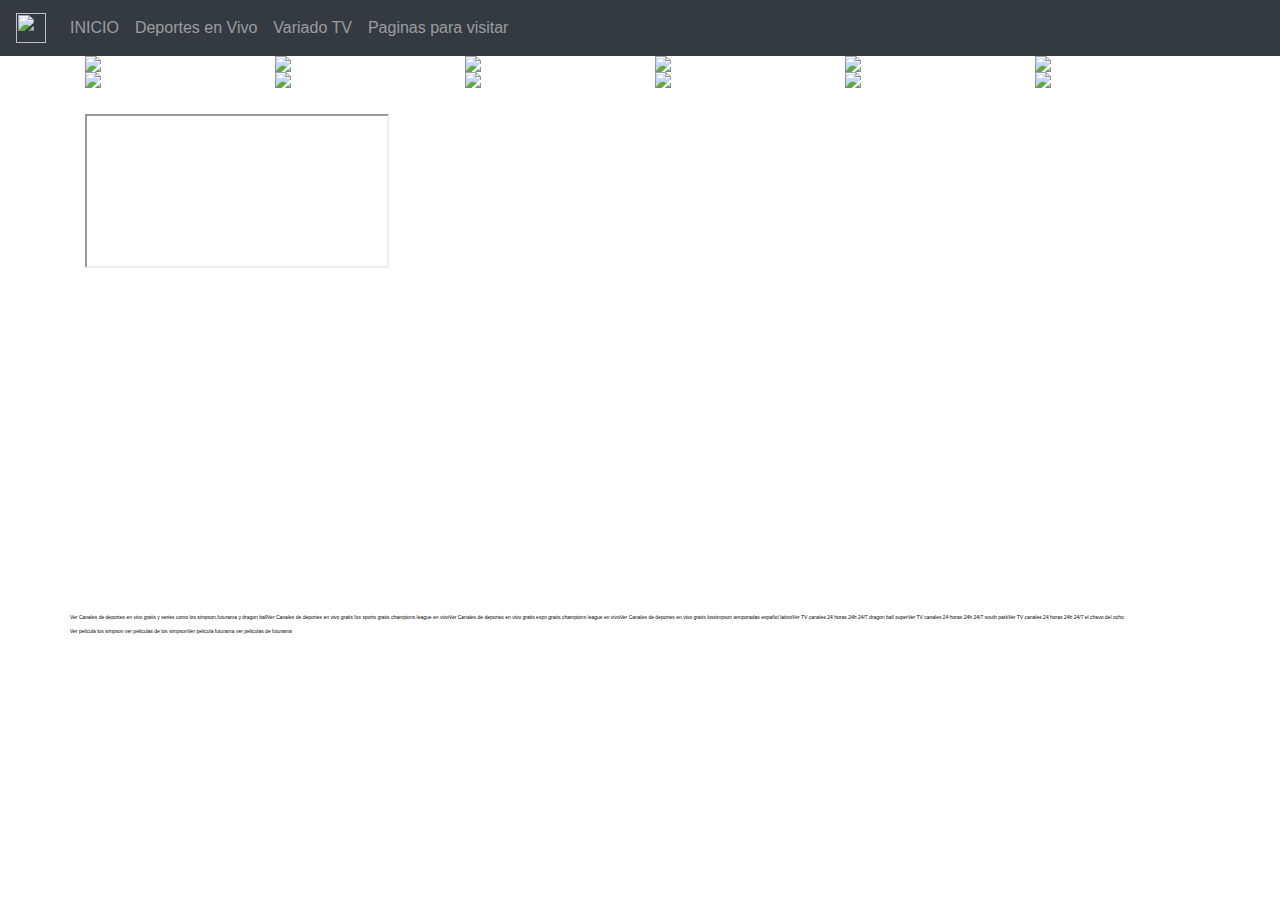
==== pag2.html @ 3f6104cc "Update pag2.html" ====
<html>
    <head>
        <meta charset="UTF-8">
        <meta name="viewport" content="width=device-width, initial-scale=1.0">
        <link rel="stylesheet" type="text/css" href="css/css.css">
        <script src="https://ajax.googleapis.com/ajax/libs/jquery/3.2.1/jquery.min.js"></script>
        <script src="js/fhotsosher.js" type="text/javaScript"></script>
        <link rel="stylesheet" href="https://stackpath.bootstrapcdn.com/bootstrap/4.4.1/css/bootstrap.min.css" integrity="sha384-Vkoo8x4CGsO3+Hhxv8T/Q5PaXtkKtu6ug5TOeNV6gBiFeWPGFN9MuhOf23Q9Ifjh" crossorigin="anonymous">
        <script src="https://code.jquery.com/jquery-3.4.1.slim.min.js" integrity="sha384-J6qa4849blE2+poT4WnyKhv5vZF5SrPo0iEjwBvKU7imGFAV0wwj1yYfoRSJoZ+n" crossorigin="anonymous"></script>
        <script src="https://cdn.jsdelivr.net/npm/popper.js@1.16.0/dist/umd/popper.min.js" integrity="sha384-Q6E9RHvbIyZFJoft+2mJbHaEWldlvI9IOYy5n3zV9zzTtmI3UksdQRVvoxMfooAo" crossorigin="anonymous"></script>
        <script language=JavaScript>function inhabilitar(){alert ("Esta función está inhabilitada.\n\nHola que tal, ¿me has golpeado?");return false}document.oncontextmenu=inhabilitar</script>
        <script src="https://stackpath.bootstrapcdn.com/bootstrap/4.4.1/js/bootstrap.min.js" integrity="sha384-wfSDF2E50Y2D1uUdj0O3uMBJnjuUD4Ih7YwaYd1iqfktj0Uod8GCExl3Og8ifwB6" crossorigin="anonymous"></script>
        <title>VariedadTVDupont</title>
    </head>
<body class="fondo" onkeydown="return false">
	<nav class="navbar navbar-dark bg-dark navbar-expand-md sticky-top" >
        <a  class="navbar-brand" href="index.html"><img src="https://st.depositphotos.com/1971665/1876/i/600/depositphotos_18760363-stock-photo-neon-letter-d.jpg" class="d-inline-block align-top" style="height:30px;width:30px"></a>
        <button class="navbar-toggler navbar-toggler-right" type="button" data-toggle="collapse" data-target="#navbarTogglerDemo01" aria-controls="navbarTogglerDemo01" aria-expanded="false" aria-label="Toggle navigation">
            <span class="navbar-toggler-icon "></span>
        </button>
        <div class="collapse navbar-collapse" id="navbarTogglerDemo01">
            <div class="navbar-nav mr-auto">
                <a id="nav" href="index.html" class="nav-item nav-link ">INICIO</a>
                <a id="nav" href="pag2.html" class="nav-item nav-link ">Deportes en Vivo</a>
                <a id="nav"  href="pag3.html" class="nav-item nav-link ">Variado TV</a>
                <a id="nav"  href="pag4.html" class="nav-item nav-link ">Paginas para visitar</a>
        </div>
    </nav>
        <div id="animacion"  class="container">
            <div id="logosD" class="row" >
                <div  class="col-lg-2 col-xs-auto">
                    <img id="espn1" src="https://www.foromedios.com/uploads/gallery/category_2/gallery_1163_2_4164.png">
                </div>
                <div  class="col-lg-2 col-xs-auto">
                    <img id="espn2"  src="https://upload.wikimedia.org/wikipedia/commons/thumb/9/91/Espn2.svg/511px-Espn2.svg.png">
                </div>
                <div class="col-lg-2 col-xs-auto">
                    <img id="espn3"  src="https://1.bp.blogspot.com/-RcAdkIM-jm4/WGrtLviEWyI/AAAAAAAAEtQ/Zexv1uRKVCQ_W0TN3_2Rt6xa956XjTA5ACLcB/s400/espn-3-online.png">
                </div>
                <div class="col-lg-2 col-xs-auto" >
                    <img id="fos1" src="https://upload.wikimedia.org/wikipedia/commons/c/c0/Logo_fox_sports_2012.png">
                </div>
                <div class="col-lg-2 col-xs-auto">
                    <img id="fos2" src="https://upload.wikimedia.org/wikipedia/commons/thumb/8/8d/2015_Fox_sports_logo.svg/175px-2015_Fox_sports_logo.svg.png" >
                </div>
                <div class="col-lg-2 col-xs-auto">
                    <img id="fos3" src="https://upload.wikimedia.org/wikipedia/commons/thumb/a/a9/Fox_sports_3_logo.svg/175px-Fox_sports_3_logo.svg.png">
                </div>
            </div>
            <div id="logosD" class="row">
                <div class="col-lg-2 col-xs-auto" >
                    <img id="fospre" src="https://upload.wikimedia.org/wikipedia/commons/thumb/c/cf/Fox_Sports_Premium_Argentina_2020.png/150px-Fox_Sports_Premium_Argentina_2020.png" >
                </div>
                <div class="col-lg-2 col-xs-auto">
                    <img id="tnts" src="https://upload.wikimedia.org/wikipedia/commons/thumb/4/46/TNT_Sports_Logo_Vertical_%282017%29.png/800px-TNT_Sports_Logo_Vertical_%282017%29.png" >
                </div>
                <div class="col-lg-2 col-xs-auto">
                    <img id="direct" src="https://upload.wikimedia.org/wikipedia/commons/thumb/e/e0/DirecTV_Sports_Latin_America_-_2018_logo_v2.svg/200px-DirecTV_Sports_Latin_America_-_2018_logo_v2.svg.png">
                </div>
                <div class="col-lg-2 col-xs-auto" >
                    <img id="direct2" src="https://1.bp.blogspot.com/-UGh-HUeYBXc/XW3Hw5SksII/AAAAAAAAAGw/OjgpvZ4n8r0lxmitnld7ZBig8lkSA3FugCLcBGAs/s1600/directv-sports-2.png">
                </div>
                <div class="col-lg-2 col-xs-auto">
                    <img id="directp" src="https://1.bp.blogspot.com/-c-qLxW9brFU/XW3HxGwAZwI/AAAAAAAAAG0/7MKlYAZu8d8T5h9waIkpHEMcpg-QUYjWgCLcBGAs/s1600/directv-sports-plus.png">
                </div>
                <div class="col-lg-2 col-xs-auto">
                    <img id="win" src="https://upload.wikimedia.org/wikipedia/commons/thumb/0/03/WinSports2017.png/150px-WinSports2017.png" >
                </div>
            </div>
        </div>
        <div class="container" style="padding-top: 2%;padding-bottom: 5%;">
            <div class="row">
                <div id="iframeD" class="col-12" style="width: 100%;height: 500px;">
                <iframe src="" id="loadD" allowfullscreen="true" scrolling="no" ></iframe>
                </div> 
            </div>
            <div class="row" >
                <h3 style="color: black;font-size: 5px;">Ver Canales de deportes en vivo gratis y series como los simpson,futurama y dragon ball</h3>
                    <h3 style="color: black;font-size: 5px;">Ver Canales de deportes en vivo gratis fox sports gratis champions league en vivo</h3>
                    <h3 style="color: black;font-size: 5px;">Ver Canales de deportes en vivo gratis espn gratis champions league en vivo</h3>
                    <h3 style="color: black;font-size: 5px;">Ver Canales de deportes en vivo gratis lossimpson temporadas español latino</h3>
                    <h3 style="color: black;font-size: 5px;">Ver TV canales 24 horas 24h 24/7 dragon ball super</h3>
                    <h3 style="color: black;font-size: 5px;">Ver TV canales 24 horas 24h 24/7 south park</h3>
                    <h3 style="color: black;font-size: 5px;">Ver TV canales 24 horas 24h 24/7 el chavo del ocho</h3>
                    <h3 style="color: black;font-size: 5px;">Ver pelicula los simpson ver peliculas de los simpson</h3>
                    <h3 style="color: black;font-size: 5px;">Ver pelicula futurama ver peliculas de futurama</h3>
            </div>
        </div>
	</body>
</html>
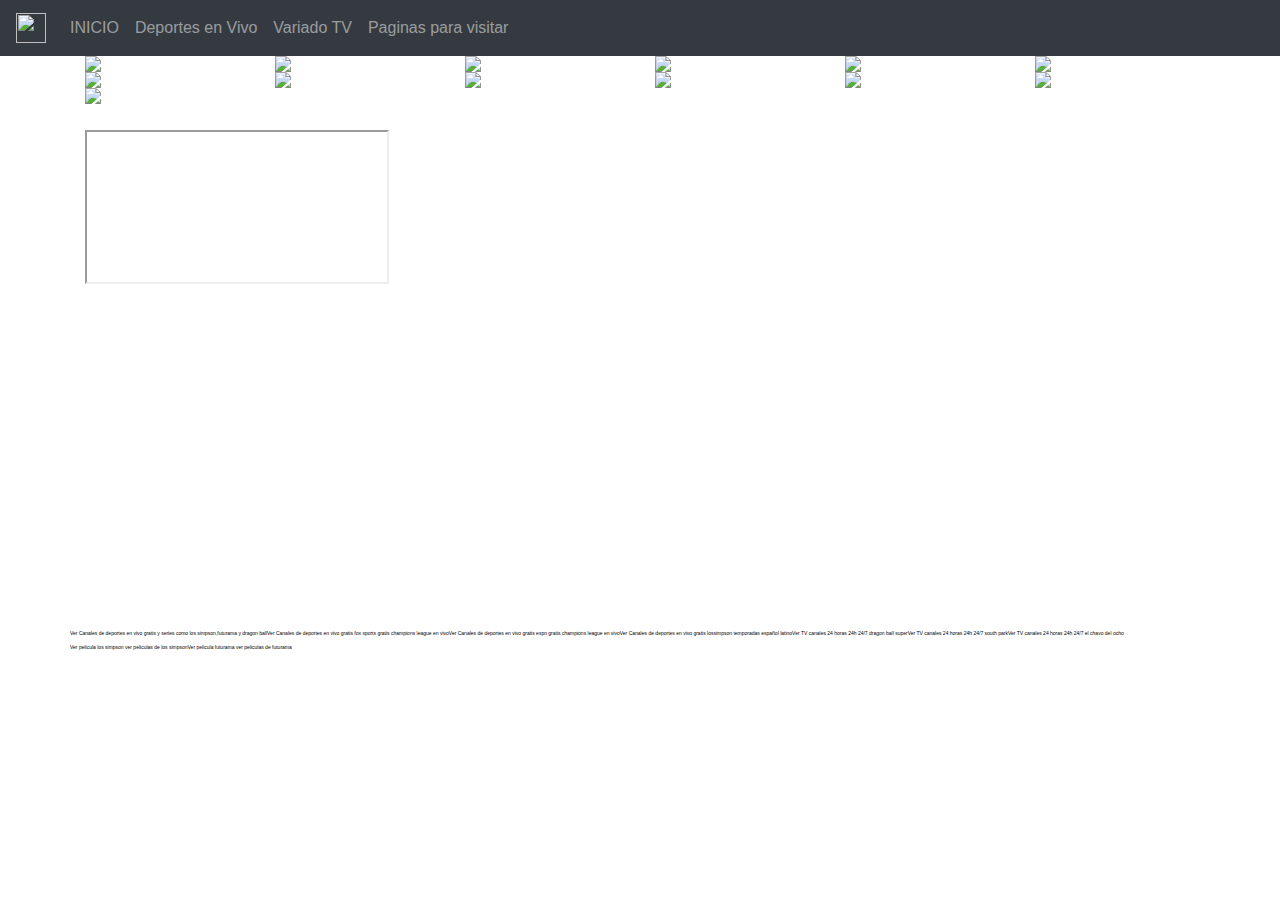
==== commit a9e9e3f2: "Update pag2.html" ====
--- a/pag2.html
+++ b/pag2.html
@@ -54,6 +54,9 @@
                 <div class="col-lg-2 col-xs-auto">
                     <img id="tnts" src="https://upload.wikimedia.org/wikipedia/commons/thumb/4/46/TNT_Sports_Logo_Vertical_%282017%29.png/800px-TNT_Sports_Logo_Vertical_%282017%29.png" >
                 </div>
+		<div class="col-lg-2 col-xs-auto">
+                    <img id="tyc" src="https://upload.wikimedia.org/wikipedia/commons/thumb/5/54/TyC_Sports_logo.svg/1280px-TyC_Sports_logo.svg.png" >
+                </div>
                 <div class="col-lg-2 col-xs-auto">
                     <img id="direct" src="https://upload.wikimedia.org/wikipedia/commons/thumb/e/e0/DirecTV_Sports_Latin_America_-_2018_logo_v2.svg/200px-DirecTV_Sports_Latin_America_-_2018_logo_v2.svg.png">
                 </div>
@@ -63,6 +66,8 @@
                 <div class="col-lg-2 col-xs-auto">
                     <img id="directp" src="https://1.bp.blogspot.com/-c-qLxW9brFU/XW3HxGwAZwI/AAAAAAAAAG0/7MKlYAZu8d8T5h9waIkpHEMcpg-QUYjWgCLcBGAs/s1600/directv-sports-plus.png">
                 </div>
+            </div>
+	    <div id="logosD" class="row">
                 <div class="col-lg-2 col-xs-auto">
                     <img id="win" src="https://upload.wikimedia.org/wikipedia/commons/thumb/0/03/WinSports2017.png/150px-WinSports2017.png" >
                 </div>
@@ -72,6 +77,7 @@
             <div class="row">
                 <div id="iframeD" class="col-12" style="width: 100%;height: 500px;">
                 <iframe src="" id="loadD" allowfullscreen="true" scrolling="no" ></iframe>
+		<a href="https://adictosaldeporte.com/"target="_blank"><p id="linf" style="color: aqua;font-weight: bold;font-family: sans-serif;font-size: 17px;text-align: center;display: none;">---  adictosaldeporte.com</p></a>
                 </div> 
             </div>
             <div class="row" >
